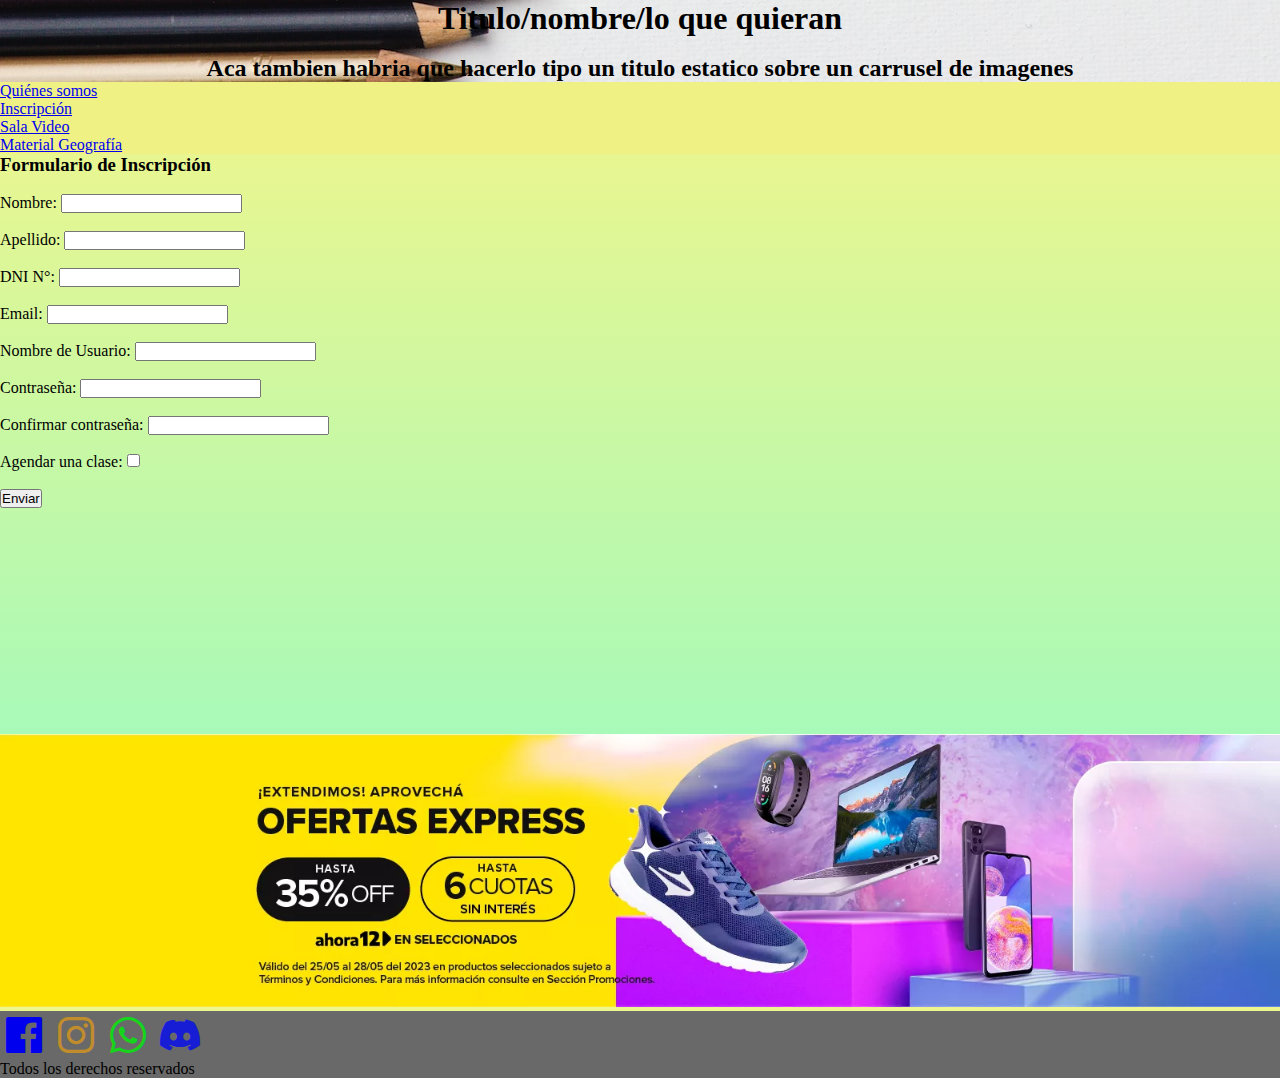
==== formulario.html @ f0d08ca9 "se corrigen links de footer" ====
<!DOCTYPE html>
<html lang="en">

<head>
    <meta charset="UTF-8">
    <meta http-equiv="X-UA-Compatible" content="IE=edge">
    <meta name="viewport" content="width=device-width, initial-scale=1.0">
    <link rel="stylesheet" href="css/estilo.css">
    <link rel="shortcut icon" href="iconos/Teacher_Outline.ico" type="image/x-icon">
    <link href='https://unpkg.com/boxicons@2.1.4/css/boxicons.min.css' rel='stylesheet'>
    <title>Inscripcion</title>


    <script>
        function habilitarClase() {
        var checkbox = document.getElementById("checkboxClase");
        var seccionClase = document.getElementById("seccionClase");
    
        if (checkbox.checked) {
            seccionClase.style.display = "block";
        } else {
            seccionClase.style.display = "none";
        }
        }
    
        function validarPassword() {
        var pass = document.getElementById("pass");
        var passConfirm = document.getElementById("passConfirma");
    
        if (pass.value != passConfirma.value) {
            alert("Las contraseñas no coinciden. Por favor, intentalo nuevamente.");
            return false;
        }
        }
    
        function enviarFormulario() {
        var checkbox = document.getElementById("checkboxClase");
        var email = document.getElementById("email").value;
        var materia = document.getElementById("materias").value;
        var fecha = document.getElementById("fecha").value;
    
        if (validarPassword() == undefined) {
            if (checkbox.checked) {
                alert("Se ha enviado un correo a " + email + ". Clase de " + materia + " agendada para el " + fecha); 
            } else {
                alert("Se ha enviado un correo a " + email);
                }
        }
        
        }
      </script>
</head>

<body>
    <header class="header">
        <h1>Titulo/nombre/lo que quieran</h1>
        <br>
        <h2>Aca tambien habria que hacerlo tipo un titulo estatico sobre un carrusel de imagenes</h2>
    </header>
    <nav class="navbar">
        <li><a href="pagina2.html">Quiénes somos</a></li>
        <li><a href="pagina3.html" target="_blank">Inscripción</a></li>
        <li><a href="videoJitsi.html">Sala Video</a></li>
        <li><a href="infoPaises.html">Material Geografía</a></li>
    </nav>

    <section>
        
        <h3>Formulario de Inscripción</h3><br>
        <div class="form">
        <!-- <form action="" method="get"> -->
        <form onsubmit="return validarPassword()"></form>
        <p>
            <label for="name">Nombre: <input type="text" name="nombre" id="name" required></label>
                    </p>
        <p><br>
        
            <p>
            <label for="apellido">Apellido: <input type="text" name="apellido" id="apellido" required></label>
                    </p>
        <p><br>
            <!-- <label for="edad">Fecha de Nacimiento: <input type="date" name="mes" id="edad" required></label>
                    </p>
        <p><br> -->
            <label for="dni">DNI N°: <input type="number" name="documento" id="dni" required></label>
                    </p>
        <p><br>
           <!--  <label for="clase">Materia: <input type="text" name="materia" id="clase"></label>
                    </p><br> -->
                <p>
        
        <p>             
            <label for="email">Email:</label> <input type="email" id="email" required>
            
        </p><br>
              
            
            <label for="Usu">Nombre de Usuario: <input type="text" name="Usuario" id="Usu" required></label>
        </p><br>
        <p>
            <label for="pass">Contraseña: <input type="password" name="pass" id="pass" required></label>
        </p><br>
        <p>
            <label for="pass">Confirmar contraseña: <input type="password" name="passConfirma" id="passConfirma" required></label>
        </p><br>
        
        <label for="checkboxClase">Agendar una clase:</label>
    <input type="checkbox" id="checkboxClase" onchange="habilitarClase()"><br>
    <br>

    <div id="seccionClase" style="display: none;">
      <label for="materias">Materias:</label>
      <select id="materias">
        <option value="Matemática">Matemática</option>
        <option value="Lengua">Lengua</option>
        <option value="Geografía">Geografía</option>
        <option value="Física">Física</option>
        <option value="Química">Química</option>
        <option value="Inglés">Inglés</option>
        <option value="Historia">Historia</option>
      </select><br>
      <br>

      <label for="fecha">Fecha:</label>
      <input type="datetime-local" id="fecha" min="" max=""><br> <br>
    
    </div>

        <p>
            <input type="submit" value="Enviar" onclick="enviarFormulario()">
        </p>
    </form>
</div>
     </section>
    </section>

    <div class="carousel-frame">
        <ul>
            <li><a href="https://www.mercadolibre.com.ar" target="_blank"> <img src="imagenes/MeLi1.webp"
                        alt="Imagen 1">
                </a></li>
            <li><a href="https://www.mercadolibre.com.ar" target="_blank"> <img src="imagenes/MeLi2.webp"
                        alt="Imagen 2">
                </a></li>
            <li><a href="https://www.mercadolibre.com.ar" target="_blank"> <img src="imagenes/MeLi3.webp"
                        alt="Imagen 3">
                </a></li>
            <li><a href="https://www.mercadolibre.com.ar" target="_blank"> <img src="imagenes/MeLi4.webp"
                        alt="Imagen 4">
                </a></li>
        </ul>
        
    </div>

    <footer class="footer">
        <a href="https://www.facebook.com" target="_blank"><i class='bx bxl-facebook-square bx-lg'></i></i></a>
        <a href="https://www.instagram.com/clases.online.arg/" target="_blank"><i class='bx bxl-instagram bx-lg' style='color:#c18d2c'></i></a>
        <a href="https://wa.me/5491150459292?text=%C2%A1Hola!%20Quiero%20saber%20m%C3%A1s%20sobre%20las%20clases%20online" target="_blank"><i class='bx bxl-whatsapp bx-lg' style='color:#16d41b'></i></a>
        <a href="https://www.discord.com" target="_blank"><i class='bx bxl-discord-alt bx-lg' style='color:#161dd4'></i></a>
        <br>
        Todos los derechos reservados
    </footer>
</body>


</html>
---- css/estilo.css ----
* {
    margin: 0;
    padding: 0;
    box-sizing: border-box;
}

html {
    height: 100%;
}

body {
    min-height: 100%;
    background-image: linear-gradient(to top, #96fbc4 0%, #f9f586 100%);
}

.grid-container {
    display: grid;
    gap: 1px;
    text-align: center;
    grid-template-areas:
        "header"
        "consola"
        "navbar"
        "article"
        "aside"
        "footer";
}

.header {
    grid-area: header;
    background-image: url("para banner.jpg");
    text-align: center;
}

.consola {
    grid-area: consola;
    background-color: beige;
}

.navbar {
    grid-area: navbar;
    background-color: cornflowerblue;
}

.aside {
    grid-area: aside;
    background-color: darkkhaki;
    text-align: center;
}

.article {
    grid-area: article;
    background-color: darkorange;
}

.api {
    grid-area: article;
    background-color: gainsboro;
}

.form {
    grid-area: article;
    
}

.jitsi {
    grid-area: article;
    text-align: left;
}

.footer {
    grid-area: footer;
    background-color: dimgray;
}

@media(min-width:900px) {
    .grid-container {
        grid-template-columns: auto;
        grid-template-rows: auto;
        grid-template-areas: auto;
        grid-template:
            "navbar header header" 100px
            "aside article article"
            "footer footer footer" 100px/
            200px auto;
    }
}

.header {
    width: 100%;
    height: 100%;
    animation-name: cambiarcolor1;
    animation-name: aparecer;
    animation-duration: 3s;
    animation-iteration-count: 2;
}

@keyframes cambiarcolor1 {
    0% {
        background-color: bisque;
    }

    50% {
        background-color: aquamarine;
    }

    100% {
        background-color: white;
    }
}

@keyframes aparecer {
    0% {
        rotate: 45deg;
    }
}

.article {
    height: 100%;
    width: 100%;
}

.api {
    min-height: 50vh;
    width: 100%;
}

.form {
    min-height: 60vh;
    width: 100%;
}
.navbar {
    margin-top: 0;
    margin-left: 0;
    background: rgb(240, 241, 132);
    color: white;
    height: 100%;
    width: 100%;
    animation-name: cambiarColor;
    animation-duration: 5s;
    animation-iteration-count: 1;

}

@keyframes cambiarColor {
    0% {
        background-color: darkgreen;
        transform: scale(1);
        transform: translate(500px);
    }

    50% {
        background-color: rgb(238, 234, 12);
    }

    100% {
        background: red;
        }
}

.aside {
    margin-top: 0;
    margin-left: 0;
    height: auto;
    width: auto;
    animation-name: expandir;
    animation-duration: 3.5s;
    animation-iteration-count: 1;
}

@keyframes expandir {
    0% {
        transform: scale(2);

    }
}


.carousel-frame {
    width: 100%;
    height: auto;
    overflow: hidden;

}

.carousel-frame ul {
    display: flex;
    padding: 0;
    width: 400%;

    animation: slide 20s infinite linear;
}

.carousel-frame li {
    list-style: none;
    width: 100%;
}

.carousel-frame img {
    width: 100%;
}

@keyframes slide {
    0% {margin-left: 0%;}
    20% {margin-left: 0%;}

    25% {margin-left: -100%;}
    45% {margin-left: -100%;}

    50% {margin-left: -200%;}
    70% {margin-left: -200%;}

    75% {margin-left: -300%;}
    95% {margin-left: -300%;}
}
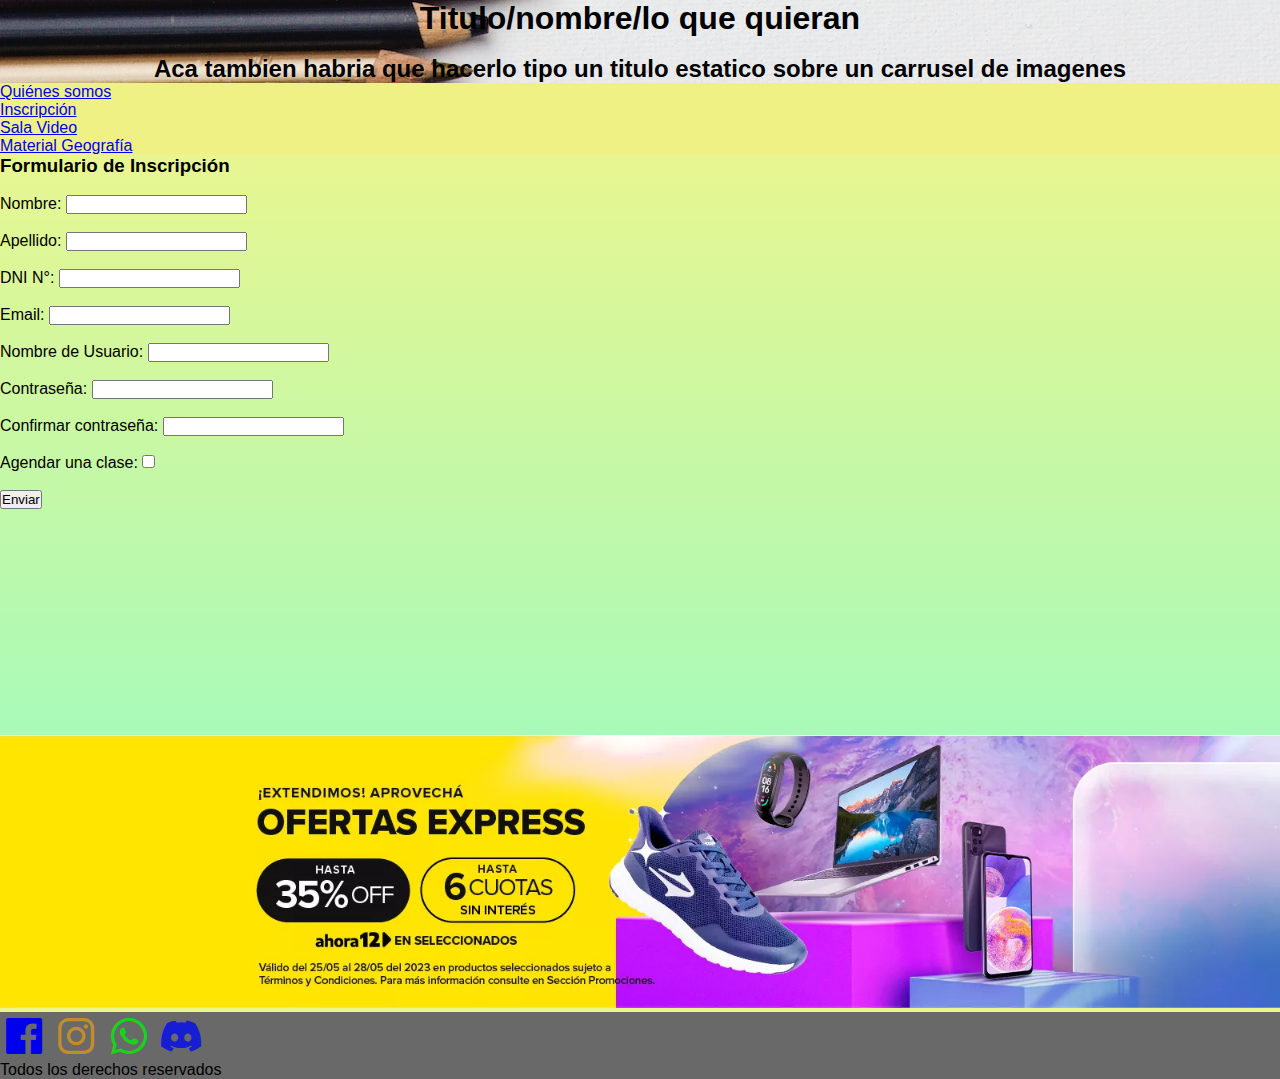
==== commit 98a72b5e: "update formulario y estilos" ====
--- a/formulario.html
+++ b/formulario.html
@@ -32,7 +32,19 @@
             return false;
         }
         }
-    
+        
+        // Generar sala aleatoria
+        function generarSalaRandom() {
+
+        // Se genera una sala al azar con 8 caracteres alfanuméricos
+        const characters = 'ABCDEFGHIJKLMNOPQRSTUVWXYZabcdefghijklmnopqrstuvwxyz0123456789';
+        let sala = '';
+        for (let i = 0; i < 8; i++) {
+            sala += characters.charAt(Math.floor(Math.random() * characters.length));
+        }
+        return sala;
+        }
+
         function enviarFormulario() {
         var checkbox = document.getElementById("checkboxClase");
         var email = document.getElementById("email").value;
@@ -41,7 +53,8 @@
     
         if (validarPassword() == undefined) {
             if (checkbox.checked) {
-                alert("Se ha enviado un correo a " + email + ". Clase de " + materia + " agendada para el " + fecha); 
+                
+                alert("Se ha enviado un correo a " + email + ". Clase de " + materia + " agendada para el " + fecha + " --- Número de sala: " + generarSalaRandom()); 
             } else {
                 alert("Se ha enviado un correo a " + email);
                 }
--- a/css/estilo.css
+++ b/css/estilo.css
@@ -4,8 +4,11 @@
     box-sizing: border-box;
 }
 
+
+
 html {
     height: 100%;
+    font-family: Verdana, Geneva, Tahoma, sans-serif;
 }
 
 body {
@@ -30,6 +33,7 @@
     grid-area: header;
     background-image: url("para banner.jpg");
     text-align: center;
+    
 }
 
 .consola {
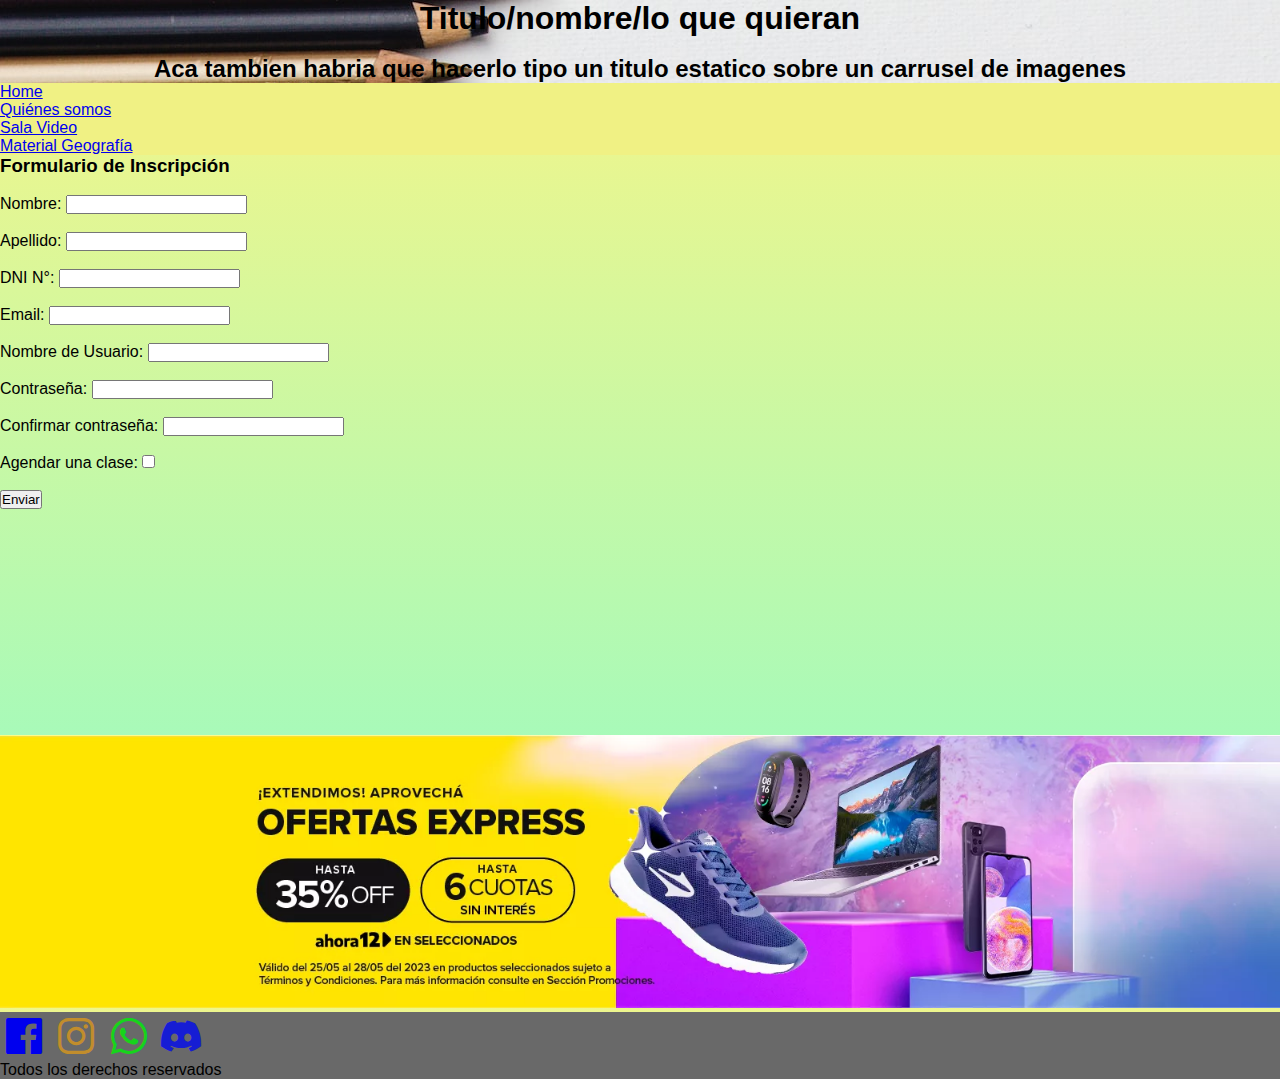
==== commit 34ecd718: "update links - css" ====
--- a/formulario.html
+++ b/formulario.html
@@ -39,7 +39,7 @@
         // Se genera una sala al azar con 8 caracteres alfanuméricos
         const characters = 'ABCDEFGHIJKLMNOPQRSTUVWXYZabcdefghijklmnopqrstuvwxyz0123456789';
         let sala = '';
-        for (let i = 0; i < 8; i++) {
+        for (let i = 0; i < 16; i++) {
             sala += characters.charAt(Math.floor(Math.random() * characters.length));
         }
         return sala;
@@ -71,8 +71,8 @@
         <h2>Aca tambien habria que hacerlo tipo un titulo estatico sobre un carrusel de imagenes</h2>
     </header>
     <nav class="navbar">
-        <li><a href="pagina2.html">Quiénes somos</a></li>
-        <li><a href="pagina3.html" target="_blank">Inscripción</a></li>
+        <li><a href="index.html">Home</a></li>
+        <li><a href="quienesSomos.html" target="_blank">Quiénes somos</a></li>
         <li><a href="videoJitsi.html">Sala Video</a></li>
         <li><a href="infoPaises.html">Material Geografía</a></li>
     </nav>
@@ -167,7 +167,7 @@
 
     <footer class="footer">
         <a href="https://www.facebook.com" target="_blank"><i class='bx bxl-facebook-square bx-lg'></i></i></a>
-        <a href="https://www.instagram.com/clases.online.arg/" target="_blank"><i class='bx bxl-instagram bx-lg' style='color:#c18d2c'></i></a>
+        <a href="https://www.instagram.com" target="_blank"><i class='bx bxl-instagram bx-lg' style='color:#c18d2c'></i></a>
         <a href="https://wa.me/5491150459292?text=%C2%A1Hola!%20Quiero%20saber%20m%C3%A1s%20sobre%20las%20clases%20online" target="_blank"><i class='bx bxl-whatsapp bx-lg' style='color:#16d41b'></i></a>
         <a href="https://www.discord.com" target="_blank"><i class='bx bxl-discord-alt bx-lg' style='color:#161dd4'></i></a>
         <br>
--- a/css/estilo.css
+++ b/css/estilo.css
@@ -54,13 +54,26 @@
 
 .article {
     grid-area: article;
-    background-color: darkorange;
+    background-color: rgb(227, 237, 241);
 }
 
 .api {
     grid-area: article;
     background-color: gainsboro;
 }
+
+.profes {
+    grid-area: article;
+    text-align: center;
+    background-color: gainsboro;
+    width: 100%;
+}
+
+.profes img {
+    max-width: 100%;
+    height: auto;
+}
+
 
 .form {
     grid-area: article;
@@ -84,7 +97,7 @@
         grid-template-areas: auto;
         grid-template:
             "navbar header header" 100px
-            "aside article article"
+            "aside aside article"
             "footer footer footer" 100px/
             200px auto;
     }
@@ -148,17 +161,17 @@
 
 @keyframes cambiarColor {
     0% {
-        background-color: darkgreen;
+        background-color: rgb(7, 226, 7);
         transform: scale(1);
         transform: translate(500px);
     }
 
     50% {
-        background-color: rgb(238, 234, 12);
+        background-color: rgb(168, 240, 109);
     }
 
     100% {
-        background: red;
+        background: rgb(150, 199, 121);
         }
 }
 
@@ -216,4 +229,4 @@
 
     75% {margin-left: -300%;}
     95% {margin-left: -300%;}
-}+}
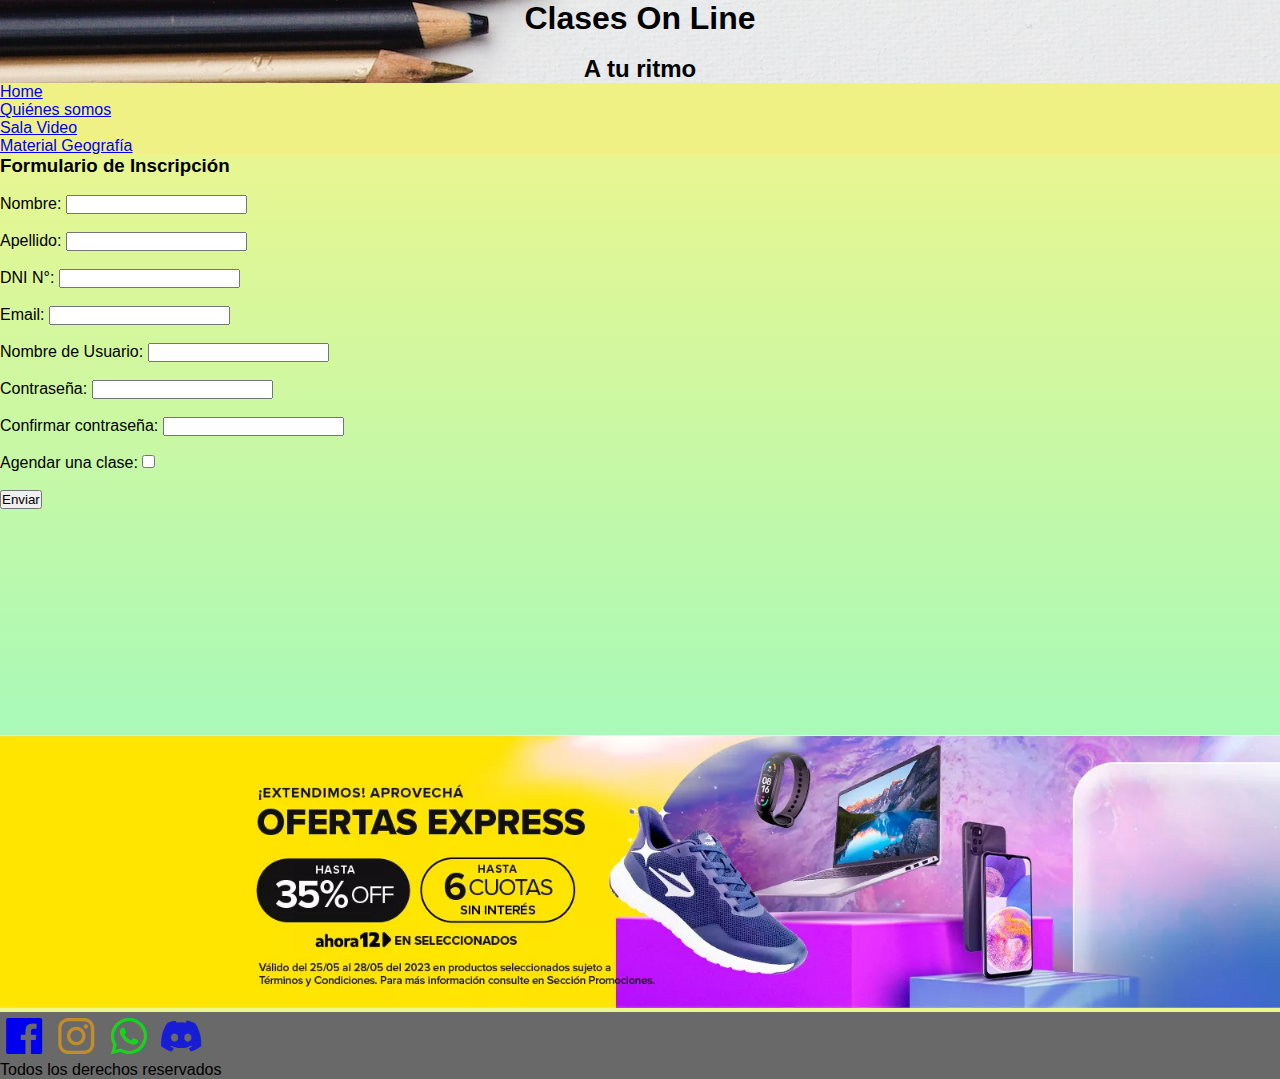
==== commit 89f72cf4: "Update formulario.html" ====
--- a/formulario.html
+++ b/formulario.html
@@ -66,13 +66,13 @@
 
 <body>
     <header class="header">
-        <h1>Titulo/nombre/lo que quieran</h1>
+        <h1>Clases On Line</h1>
         <br>
-        <h2>Aca tambien habria que hacerlo tipo un titulo estatico sobre un carrusel de imagenes</h2>
+        <h2>A tu ritmo</h2>
     </header>
     <nav class="navbar">
         <li><a href="index.html">Home</a></li>
-        <li><a href="quienesSomos.html" target="_blank">Quiénes somos</a></li>
+        <li><a href="quienesSomos.html">Quiénes somos</a></li>
         <li><a href="videoJitsi.html">Sala Video</a></li>
         <li><a href="infoPaises.html">Material Geografía</a></li>
     </nav>
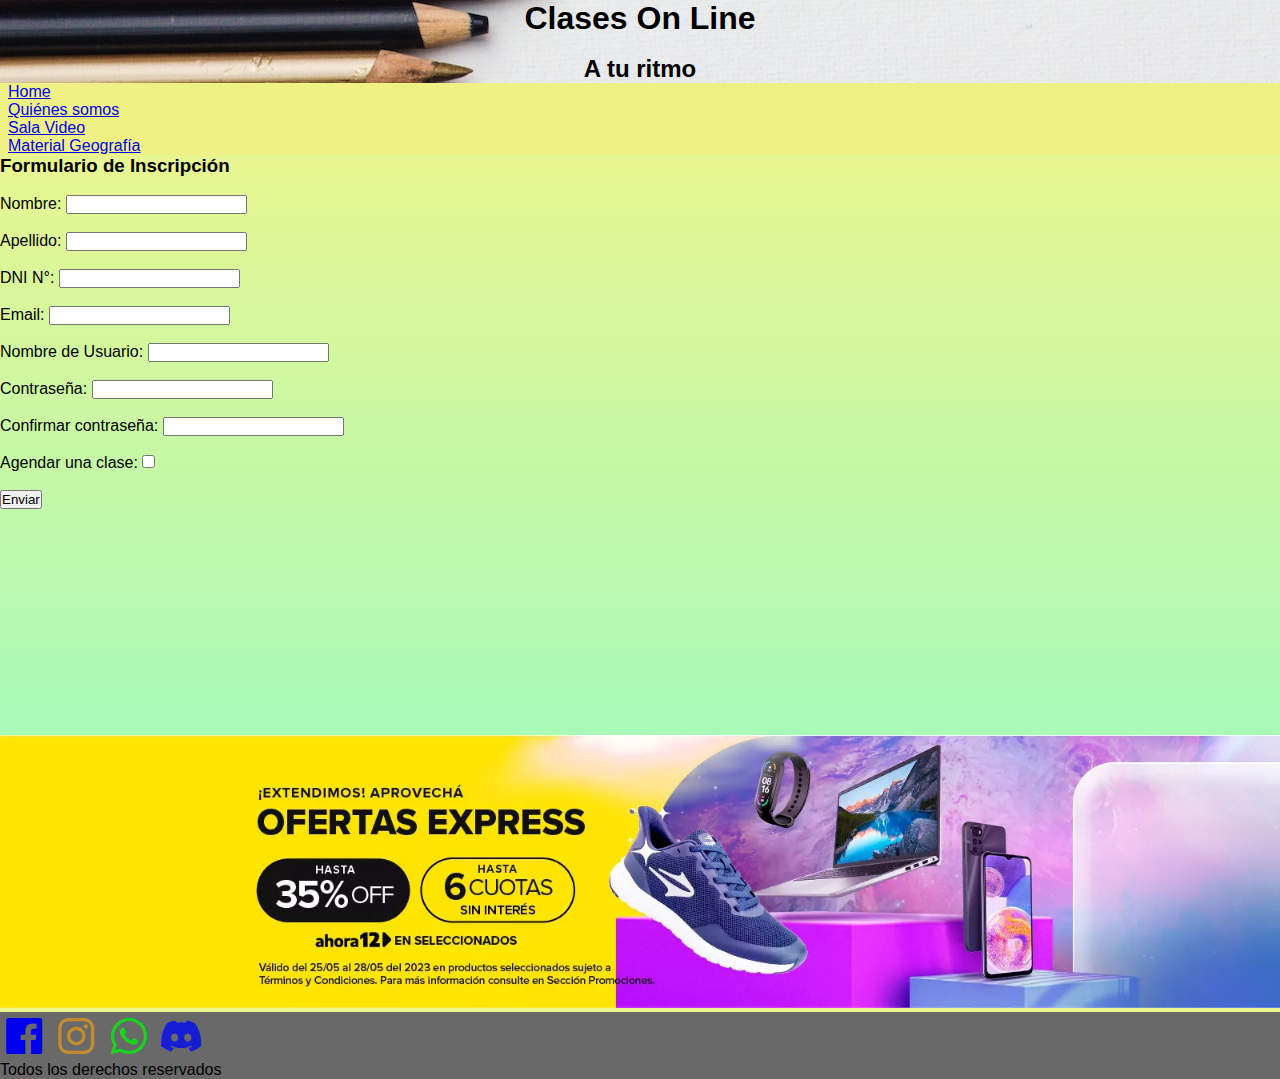
==== commit 19eb5ded: "se actualizan archivos revisados" ====
--- a/formulario.html
+++ b/formulario.html
@@ -1,5 +1,4 @@
 <!DOCTYPE html>
-<html lang="en">
 
 <head>
     <meta charset="UTF-8">
@@ -8,10 +7,13 @@
     <link rel="stylesheet" href="css/estilo.css">
     <link rel="shortcut icon" href="iconos/Teacher_Outline.ico" type="image/x-icon">
     <link href='https://unpkg.com/boxicons@2.1.4/css/boxicons.min.css' rel='stylesheet'>
-    <title>Inscripcion</title>
+    <title>Inscripción</title>
 
 
     <script>
+        
+        // Función que verifica el checkbox para mostrar la selección de la clase.
+
         function habilitarClase() {
         var checkbox = document.getElementById("checkboxClase");
         var seccionClase = document.getElementById("seccionClase");
@@ -36,7 +38,7 @@
         // Generar sala aleatoria
         function generarSalaRandom() {
 
-        // Se genera una sala al azar con 8 caracteres alfanuméricos
+        // Se genera un código de sala de jitsi al azar con 16 caracteres alfanuméricos
         const characters = 'ABCDEFGHIJKLMNOPQRSTUVWXYZabcdefghijklmnopqrstuvwxyz0123456789';
         let sala = '';
         for (let i = 0; i < 16; i++) {
@@ -51,6 +53,7 @@
         var materia = document.getElementById("materias").value;
         var fecha = document.getElementById("fecha").value;
     
+        // Función que verifica si el checkbox para agendar clase está tildado. En caso positivo, genera sala y envía información de conexión. En caso negativo, solo envía mail. Previamente, verifica si el password ingresado coincide con la confirmación
         if (validarPassword() == undefined) {
             if (checkbox.checked) {
                 
@@ -147,18 +150,21 @@
      </section>
     </section>
 
+
+    <!-- Banner publicitario - animación Carrousel -->
+
     <div class="carousel-frame">
         <ul>
-            <li><a href="https://www.mercadolibre.com.ar" target="_blank"> <img src="imagenes/MeLi1.webp"
+            <li><a href="https://www.mercadolibre.com.ar/ofertas" target="_blank"> <img src="imagenes/MeLi1.webp"
                         alt="Imagen 1">
                 </a></li>
-            <li><a href="https://www.mercadolibre.com.ar" target="_blank"> <img src="imagenes/MeLi2.webp"
+            <li><a href="https://www.mercadolibre.com.ar/c/ropa-y-accesorios" target="_blank"> <img src="imagenes/MeLi2.webp"
                         alt="Imagen 2">
                 </a></li>
-            <li><a href="https://www.mercadolibre.com.ar" target="_blank"> <img src="imagenes/MeLi3.webp"
+            <li><a href="https://www.mercadolibre.com.ar/c/celulares-y-telefonos" target="_blank"> <img src="imagenes/MeLi3.webp"
                         alt="Imagen 3">
                 </a></li>
-            <li><a href="https://www.mercadolibre.com.ar" target="_blank"> <img src="imagenes/MeLi4.webp"
+            <li><a href="https://www.mercadolibre.com.ar/c/belleza-y-cuidado-personal" target="_blank"> <img src="imagenes/MeLi4.webp"
                         alt="Imagen 4">
                 </a></li>
         </ul>
--- a/css/estilo.css
+++ b/css/estilo.css
@@ -34,6 +34,7 @@
     background-image: url("para banner.jpg");
     text-align: center;
     
+    
 }
 
 .consola {
@@ -77,6 +78,7 @@
 
 .form {
     grid-area: article;
+   
     
 }
 
@@ -147,6 +149,7 @@
     width: 100%;
 }
 .navbar {
+    padding-left: 8px;
     margin-top: 0;
     margin-left: 0;
     background: rgb(240, 241, 132);
@@ -156,7 +159,7 @@
     animation-name: cambiarColor;
     animation-duration: 5s;
     animation-iteration-count: 1;
-
+    text-align: left;
 }
 
 @keyframes cambiarColor {
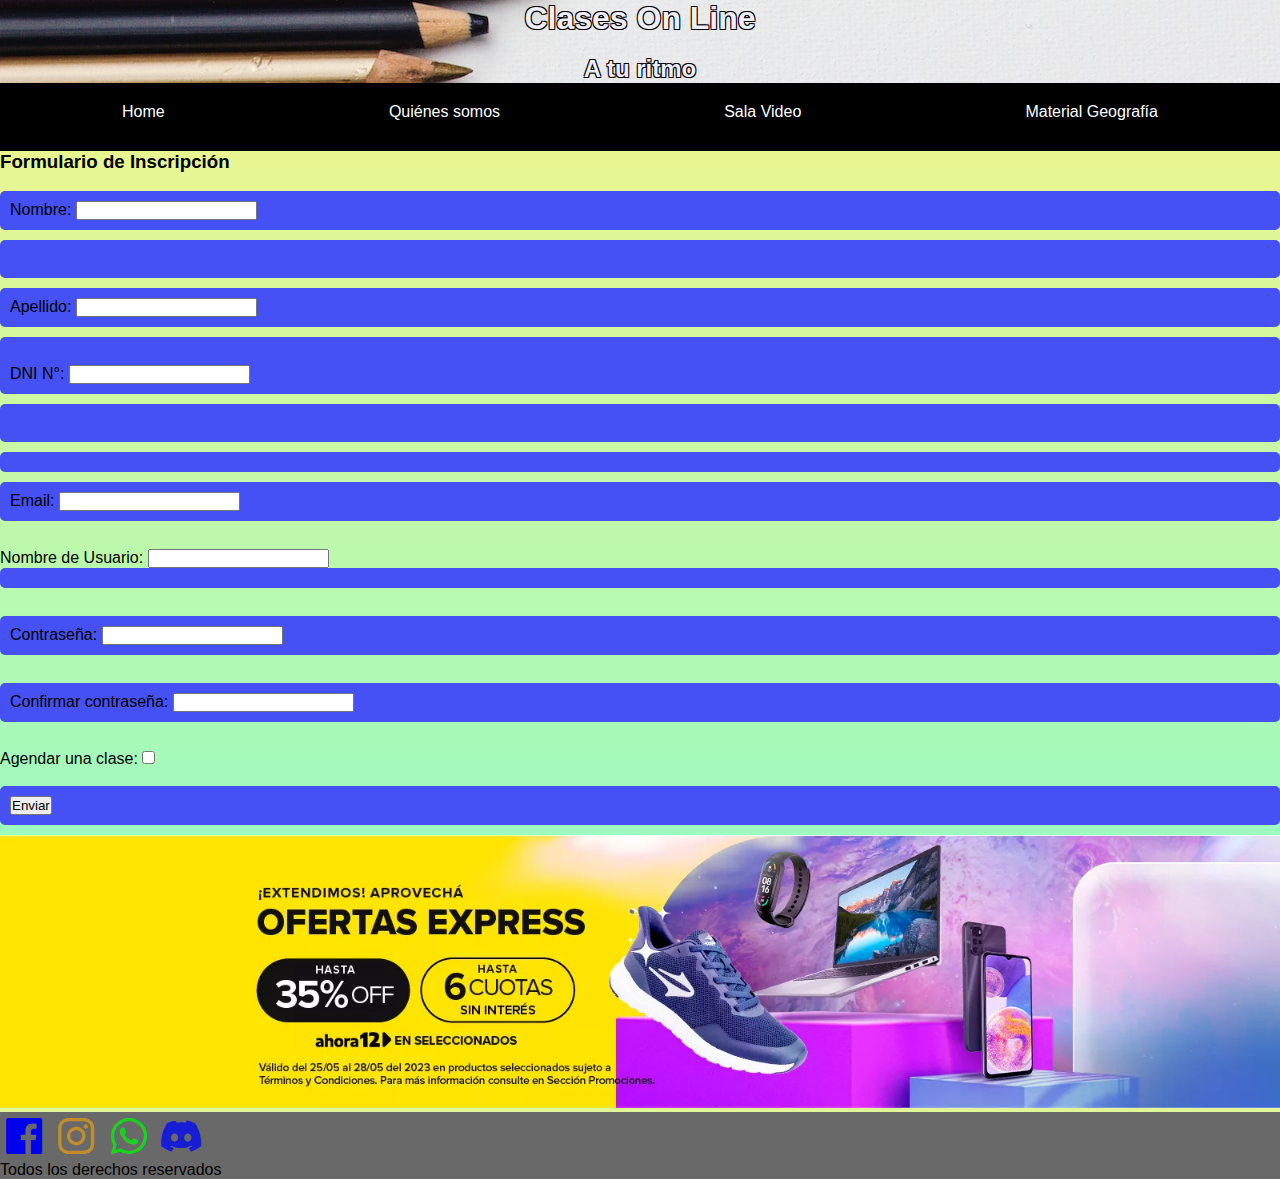
==== commit f7bf0e99: "cambios en grid, diseño, css, etc" ====
--- a/formulario.html
+++ b/formulario.html
@@ -73,12 +73,15 @@
         <br>
         <h2>A tu ritmo</h2>
     </header>
-    <nav class="navbar">
-        <li><a href="index.html">Home</a></li>
-        <li><a href="quienesSomos.html">Quiénes somos</a></li>
-        <li><a href="videoJitsi.html">Sala Video</a></li>
-        <li><a href="infoPaises.html">Material Geografía</a></li>
-    </nav>
+    
+    <div class="navbar-container">  
+        <nav class="navbar">
+            <li><a href="index.html">Home</a></li>
+            <li><a href="quienesSomos.html">Quiénes somos</a></li>
+            <li><a href="videoJitsi.html">Sala Video</a></li>
+            <li><a href="infoPaises.html">Material Geografía</a></li>
+        </nav>
+    </div>
 
     <section>
         
--- a/css/estilo.css
+++ b/css/estilo.css
@@ -8,15 +8,22 @@
 
 html {
     height: 100%;
-    font-family: Verdana, Geneva, Tahoma, sans-serif;
+    /* font-family: Verdana, Geneva, Tahoma, sans-serif; */
+    /* font-family: 'Yanone Kaffeesatz', sans-serif; */
+    /* font-family: Arial, sans-serif; */
 }
 
 body {
+    /* FUENTE Yanone Kaffeesatz */
+    /* font-family: "Yanone Kaffeesatz", sans-serif; */
+    /* h1 { font-family: "Yanone Kaffeesatz"; font-size: 24px; font-style: normal; font-variant: normal; font-weight: 700; line-height: 26.4px; } h3 { font-family: "Yanone Kaffeesatz"; font-size: 14px; font-style: normal; font-variant: normal; font-weight: 700; line-height: 15.4px; } p { font-family: "Yanone Kaffeesatz"; font-size: 14px; font-style: normal; font-variant: normal; font-weight: 400; line-height: 20px; } blockquote { font-family: "Yanone Kaffeesatz"; font-size: 21px; font-style: normal; font-variant: normal; font-weight: 400; line-height: 30px; } pre { font-family: "Yanone Kaffeesatz"; font-size: 13px; font-style: normal; font-variant: normal; font-weight: 400; line-height: 18.5714px; } */
+    font-family: Arial, sans-serif;
+
     min-height: 100%;
     background-image: linear-gradient(to top, #96fbc4 0%, #f9f586 100%);
 }
 
-.grid-container {
+/* .grid-container {
     display: grid;
     gap: 1px;
     text-align: center;
@@ -25,15 +32,17 @@
         "consola"
         "navbar"
         "article"
+        "article2"
         "aside"
         "footer";
-}
+} */
 
 .header {
     grid-area: header;
     background-image: url("para banner.jpg");
     text-align: center;
-    
+    color: #edeeff;
+    text-shadow: -1px -1px 0px black, 1px -1px 0px black, -1px 1px 0px black, 1px 1px 0px black;
     
 }
 
@@ -42,20 +51,76 @@
     background-color: beige;
 }
 
+.navbar-container {
+    grid-area: navbar;
+    background-color: #000000; 
+    padding: 10px; 
+  }
+ 
 .navbar {
-    grid-area: navbar;
-    background-color: cornflowerblue;
-}
+    background-color: #000000;
+    margin-top: 10px;
+    margin-bottom: 10px;
+    /* display: flex;
+    flex-direction: column;
+    justify-content: left; */
+    }
+
+    .navbar li {
+        /* display: flex;
+        flex-direction: column;
+        justify-content: left;
+        align-items: flex-start; */
+        }
+
+        .navbar a {
+            font-family: Arial, sans-serif;
+            color: #ffffff; 
+            text-decoration: none;
+            outline: none;
+        }
+
+        .navbar a:hover {
+            font-weight: bold; /* Remarcar en negrita */
+            font-size: 1.1em; /* Aumentar tamaño de caracteres */
+          }
+
+
 
 .aside {
     grid-area: aside;
-    background-color: darkkhaki;
+    background-color: #edeeff;
+    max-height:auto;
+    max-width: auto;
+    display: flex;
+    align-items: center;
+    justify-content: center;
+    
+}
+
+.article {
+    grid-area: article;
+    background-color: #edeeff;
+    text-align: justify;
+    padding: 20px;
+    color:#ffffff;
+    font-weight:bolder;
+
+}
+
+p {
+    background-color: #4551f4; /* Color de fondo */
+    border-radius: 5px; /* Radio de las esquinas redondeadas */
+    padding: 10px; /* Espacio interno dentro del fondo */
+    margin-bottom: 10px;
+  }
+
+.article2 {
+    grid-area: article2;
+    background-color: #edeeff;
     text-align: center;
-}
-
-.article {
-    grid-area: article;
-    background-color: rgb(227, 237, 241);
+    padding: 20px;
+    aspect-ratio: 16/9;
 }
 
 .api {
@@ -92,29 +157,121 @@
     background-color: dimgray;
 }
 
-@media(min-width:900px) {
+.country-image {
+    height: 200px;
+}
+
+@media (max-width:500px) {
     .grid-container {
+        display: grid;
+        gap: 1px;
+        text-align: center;
         grid-template-columns: auto;
         grid-template-rows: auto;
         grid-template-areas: auto;
         grid-template:
-            "navbar header header" 100px
-            "aside aside article"
-            "footer footer footer" 100px/
-            200px auto;
-    }
-}
+            "header"
+            "navbar"
+            "aside"
+            "article"
+            "article2"
+            "footer";
+    }
+
+    .navbar {
+        grid-area: navbar;
+        background-color: rgb(0, 0, 0);
+        display: flex;
+        flex-direction: column;
+        justify-content: left;
+        align-items: flex-start;
+        }
+
+    .navbar li {
+        margin-bottom: 10px;
+        }
+    }
+    
+
+
+@media (min-width:501px) and (max-width:700px) {
+    .grid-container {
+        /* grid-template-columns: auto;
+        grid-template-rows: auto;
+        grid-template-areas: auto; */
+        display: grid;
+        gap: 1px;
+        text-align: center;
+        grid-template-areas:
+            "header header"
+            "navbar navbar"
+            "aside article"
+            "article2 article2"
+            "footer footer";
+        grid-template-columns: 1fr 1fr;
+        grid-template-rows: auto;
+        }   
+    
+    .navbar {
+        grid-area: navbar;
+        background-color: rgb(0, 0, 0);
+        display: flex;
+        flex-direction: row;
+        align-items: center;
+        justify-content:space-around;
+        }
+
+    .navbar li {
+        margin-bottom: 10px;
+        }
+    }
+
+@media (min-width:701px) {
+    .grid-container {
+        /* grid-template-columns: auto;
+        grid-template-rows: auto;
+        grid-template-areas: auto; */
+        display: grid;
+        gap: 1px;
+        text-align: center;
+        grid-template-areas:
+            "header header header"
+            "navbar navbar navbar"
+            "aside article article"
+            "article2 article2 article2"
+            "footer footer footer";
+        grid-template-columns: 1fr 1fr 1fr;
+        grid-template-rows: auto;
+        }   
+        
+        .navbar {
+            grid-area: navbar;
+            background-color: rgb(0, 0, 0);
+            display: flex;
+            flex-direction: row;
+            align-items: center;
+            justify-content:space-around;
+            }
+    
+        .navbar li {
+            margin-bottom: 10px;
+            }
+    }
+    
+
+
+/* ANIMACIONES*/
 
 .header {
     width: 100%;
     height: 100%;
-    animation-name: cambiarcolor1;
-    animation-name: aparecer;
+    /* animation-name: cambiarcolor1;
+    animation-name: aparecer; */
     animation-duration: 3s;
     animation-iteration-count: 2;
 }
 
-@keyframes cambiarcolor1 {
+/* @keyframes cambiarcolor1 {
     0% {
         background-color: bisque;
     }
@@ -126,13 +283,13 @@
     100% {
         background-color: white;
     }
-}
-
-@keyframes aparecer {
+} */
+
+/* @keyframes aparecer {
     0% {
         rotate: 45deg;
     }
-}
+} */
 
 .article {
     height: 100%;
@@ -148,7 +305,7 @@
     min-height: 60vh;
     width: 100%;
 }
-.navbar {
+/* .navbar {
     padding-left: 8px;
     margin-top: 0;
     margin-left: 0;
@@ -160,9 +317,9 @@
     animation-duration: 5s;
     animation-iteration-count: 1;
     text-align: left;
-}
-
-@keyframes cambiarColor {
+} */
+
+/* @keyframes cambiarColor {
     0% {
         background-color: rgb(7, 226, 7);
         transform: scale(1);
@@ -176,7 +333,7 @@
     100% {
         background: rgb(150, 199, 121);
         }
-}
+} */
 
 .aside {
     margin-top: 0;
@@ -188,12 +345,12 @@
     animation-iteration-count: 1;
 }
 
-@keyframes expandir {
+/* @keyframes expandir {
     0% {
         transform: scale(2);
 
     }
-}
+} */
 
 
 .carousel-frame {
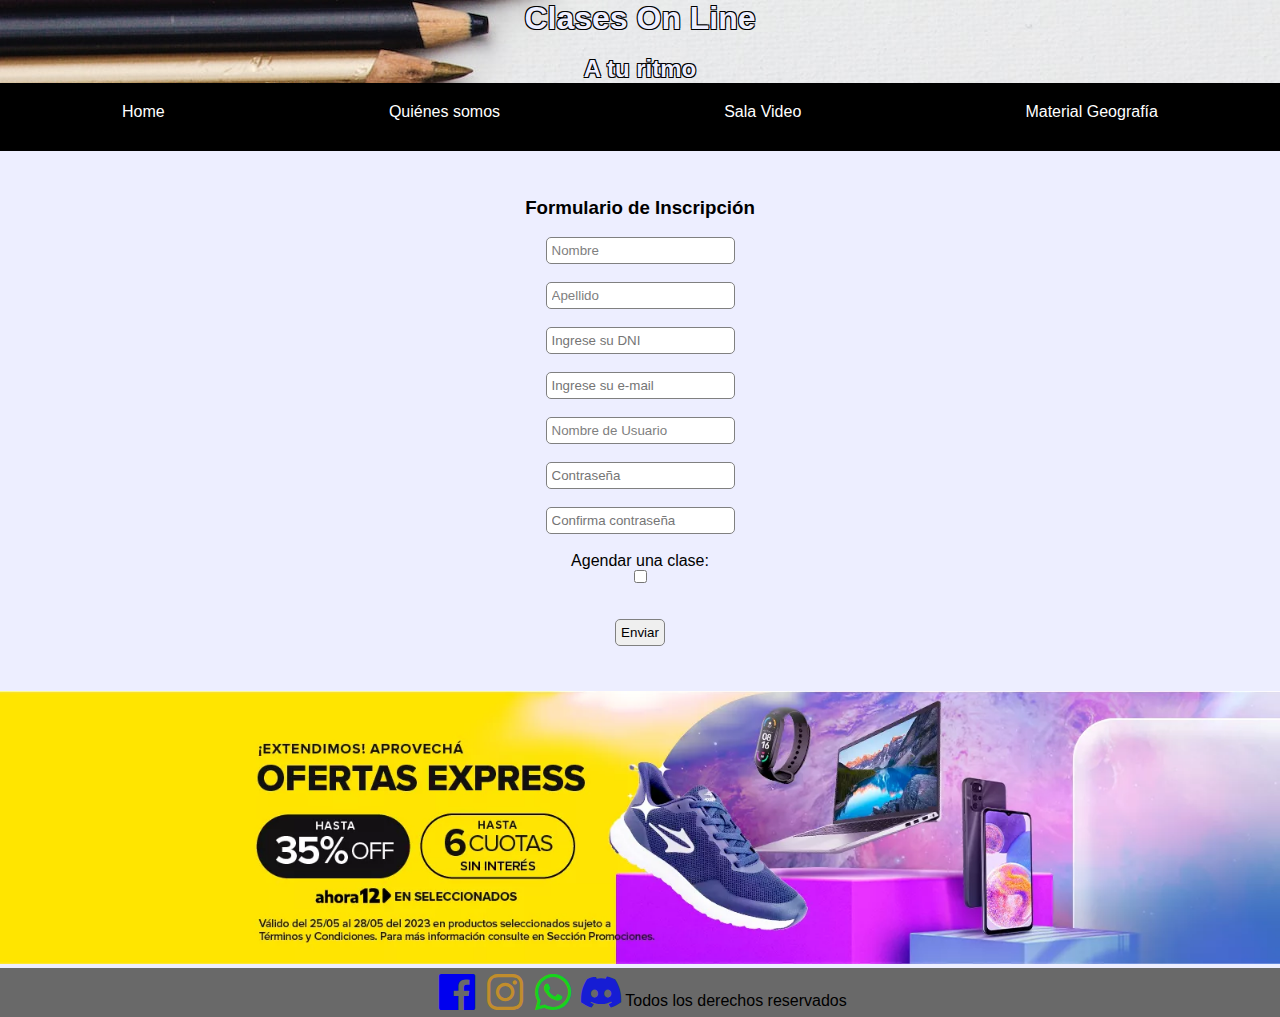
==== commit 876a077a: "corregida gran parte del diseño" ====
--- a/formulario.html
+++ b/formulario.html
@@ -83,25 +83,30 @@
         </nav>
     </div>
 
-    <section>
+    <!-- <section> -->
         
+        
+        <div class="form">
+
         <h3>Formulario de Inscripción</h3><br>
-        <div class="form">
+        
         <!-- <form action="" method="get"> -->
-        <form onsubmit="return validarPassword()"></form>
+        
+            <form onsubmit="return validarPassword()"></form>
         <p>
-            <label for="name">Nombre: <input type="text" name="nombre" id="name" required></label>
+            <!-- <label for="name">Nombre: </label> -->
+                <input type="text" name="nombre" id="name" placeholder="Nombre" required>
                     </p>
         <p><br>
         
             <p>
-            <label for="apellido">Apellido: <input type="text" name="apellido" id="apellido" required></label>
+            <!-- <label for="apellido">Apellido: </label> -->
+                <input type="text" name="apellido" id="apellido" placeholder="Apellido" required>
                     </p>
         <p><br>
-            <!-- <label for="edad">Fecha de Nacimiento: <input type="date" name="mes" id="edad" required></label>
-                    </p>
-        <p><br> -->
-            <label for="dni">DNI N°: <input type="number" name="documento" id="dni" required></label>
+         
+            <!-- <label for="dni">DNI N°: </label> -->
+                <input type="number" name="documento" id="dni" placeholder="Ingrese su DNI"required>
                     </p>
         <p><br>
            <!--  <label for="clase">Materia: <input type="text" name="materia" id="clase"></label>
@@ -109,18 +114,22 @@
                 <p>
         
         <p>             
-            <label for="email">Email:</label> <input type="email" id="email" required>
+            <!-- <label for="email">Email:</label>  -->
+            <input type="email" id="email" placeholder="Ingrese su e-mail" required>
             
         </p><br>
               
             
-            <label for="Usu">Nombre de Usuario: <input type="text" name="Usuario" id="Usu" required></label>
+            <!-- <label for="Usu">Nombre de Usuario: </label> -->
+            <input type="text" name="Usuario" id="Usu" placeholder="Nombre de Usuario" required>
         </p><br>
         <p>
-            <label for="pass">Contraseña: <input type="password" name="pass" id="pass" required></label>
+            <!-- <label for="pass">Contraseña: </label> -->
+            <input type="password" name="pass" id="pass" placeholder="Contraseña" required>
         </p><br>
         <p>
-            <label for="pass">Confirmar contraseña: <input type="password" name="passConfirma" id="passConfirma" required></label>
+            <!-- <label for="pass">Confirmar contraseña: </label> -->
+            <input type="password" name="passConfirma" id="passConfirma" placeholder="Confirma contraseña" required>
         </p><br>
         
         <label for="checkboxClase">Agendar una clase:</label>
@@ -150,8 +159,8 @@
         </p>
     </form>
 </div>
-     </section>
-    </section>
+     <!-- </section>
+    </section> -->
 
 
     <!-- Banner publicitario - animación Carrousel -->
--- a/css/estilo.css
+++ b/css/estilo.css
@@ -20,7 +20,8 @@
     font-family: Arial, sans-serif;
 
     min-height: 100%;
-    background-image: linear-gradient(to top, #96fbc4 0%, #f9f586 100%);
+    background-color: #edeeff;
+    /* background-image: linear-gradient(to top, #96fbc4 0%, #f9f586 100%); */
 }
 
 /* .grid-container {
@@ -100,19 +101,31 @@
 
 .article {
     grid-area: article;
-    background-color: #edeeff;
+    /* background-color: #edeeff; */
     text-align: justify;
     padding: 20px;
     color:#ffffff;
-    font-weight:bolder;
-
-}
-
-p {
-    background-color: #4551f4; /* Color de fondo */
-    border-radius: 5px; /* Radio de las esquinas redondeadas */
+    /* font-weight:bold; */
+
+}
+
+.parrafo {
+    background-color: #160e57; /* Color de fondo */
+    border-radius: 15px; /* Radio de las esquinas redondeadas */
     padding: 10px; /* Espacio interno dentro del fondo */
-    margin-bottom: 10px;
+    margin-bottom: 30px;
+  }
+
+  .parrafo a {
+    font-family: Arial, sans-serif;
+    color: #ff7c02; 
+    text-decoration: none;
+    outline: none;
+}
+
+.parrafo a:hover {
+    font-weight: bold; /* Remarcar en negrita */
+    font-size: 1.1em; /* Aumentar tamaño de caracteres */
   }
 
 .article2 {
@@ -150,11 +163,16 @@
 .jitsi {
     grid-area: article;
     text-align: left;
+    padding: 20px;
 }
 
 .footer {
     grid-area: footer;
     background-color: dimgray;
+    display: flex;
+    flex-direction: row;
+    justify-content: center;
+    align-items: center;
 }
 
 .country-image {
@@ -258,17 +276,30 @@
             }
     }
     
-
-
-/* ANIMACIONES*/
+/* Formato de formularios: */
+
+form input {
+    border: 1px solid gray;
+    border-radius: 5px;
+    padding: 5px;
+  }
+  
+  form input[type="text"]::placeholder {
+    color: gray;
+  }
+  
+  form input[type="text"]:focus::placeholder {
+    color: transparent;
+  }
+
 
 .header {
     width: 100%;
     height: 100%;
     /* animation-name: cambiarcolor1;
-    animation-name: aparecer; */
+    animation-name: aparecer;
     animation-duration: 3s;
-    animation-iteration-count: 2;
+    animation-iteration-count: 2; */
 }
 
 /* @keyframes cambiarcolor1 {
@@ -304,36 +335,29 @@
 .form {
     min-height: 60vh;
     width: 100%;
-}
-/* .navbar {
-    padding-left: 8px;
-    margin-top: 0;
-    margin-left: 0;
-    background: rgb(240, 241, 132);
-    color: white;
-    height: 100%;
-    width: 100%;
-    animation-name: cambiarColor;
-    animation-duration: 5s;
-    animation-iteration-count: 1;
-    text-align: left;
-} */
-
-/* @keyframes cambiarColor {
-    0% {
-        background-color: rgb(7, 226, 7);
-        transform: scale(1);
-        transform: translate(500px);
-    }
-
-    50% {
-        background-color: rgb(168, 240, 109);
-    }
-
-    100% {
-        background: rgb(150, 199, 121);
-        }
-} */
+    padding: 10px;
+
+    display: flex;
+    flex-direction: column;
+    justify-content: center;
+    align-items: center;
+    height: 80%;
+}
+
+.form input {
+    border: 1px solid gray;
+    border-radius: 5px;
+    padding: 5px;
+  }
+  
+  .form input[type="text"]::placeholder {
+    color: gray;
+  }
+  
+  .form input[type="text"]:focus::placeholder {
+    color: transparent;
+  }
+
 
 .aside {
     margin-top: 0;
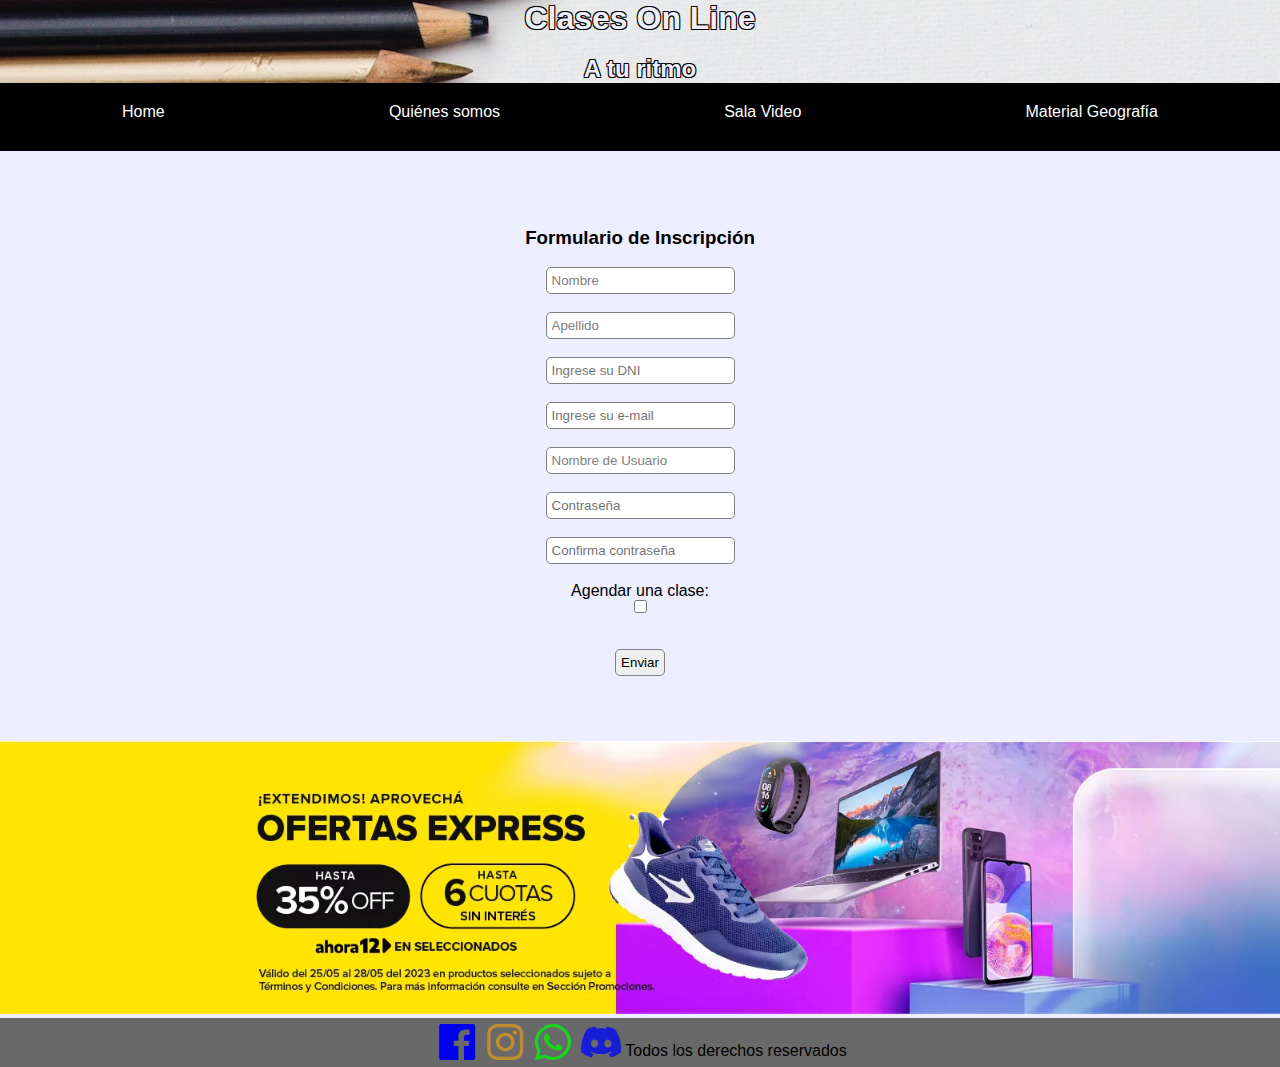
==== commit cb9e0eb5: "corregida gran parte del diseño, API REST con fetch y formularios más bonitos" ====
--- a/formulario.html
+++ b/formulario.html
@@ -24,14 +24,23 @@
             seccionClase.style.display = "none";
         }
         }
-    
+        
+        // Función que valida que el password se haya escrito igual ambas veces, y que el mismo tenga al menos 8 caracteres incluyendo un número.
+
         function validarPassword() {
         var pass = document.getElementById("pass");
         var passConfirm = document.getElementById("passConfirma");
+
+        var regex = /^(?=.*\d).{8,}$/;
     
         if (pass.value != passConfirma.value) {
             alert("Las contraseñas no coinciden. Por favor, intentalo nuevamente.");
             return false;
+        }
+
+        if (!regex.test(pass.value)) {
+        alert("La contraseña debe tener al menos 8 caracteres y contener al menos un número.");
+        return false;
         }
         }
         
--- a/css/estilo.css
+++ b/css/estilo.css
@@ -8,9 +8,6 @@
 
 html {
     height: 100%;
-    /* font-family: Verdana, Geneva, Tahoma, sans-serif; */
-    /* font-family: 'Yanone Kaffeesatz', sans-serif; */
-    /* font-family: Arial, sans-serif; */
 }
 
 body {
@@ -55,7 +52,8 @@
 .navbar-container {
     grid-area: navbar;
     background-color: #000000; 
-    padding: 10px; 
+    padding: 10px;
+    margin-bottom: 30px;
   }
  
 .navbar {
@@ -110,7 +108,7 @@
 }
 
 .parrafo {
-    background-color: #160e57; /* Color de fondo */
+    background-color: #0c053dd7; /* Color de fondo */
     border-radius: 15px; /* Radio de las esquinas redondeadas */
     padding: 10px; /* Espacio interno dentro del fondo */
     margin-bottom: 30px;
@@ -138,13 +136,33 @@
 
 .api {
     grid-area: article;
-    background-color: gainsboro;
-}
+    background-color: #398e91e5;
+    text-align: justify;
+    border-radius: 10px;
+    padding: 20px;
+    
+    }
+
+/* Estilos personalizados para el select */
+.select-estilo {
+    appearance: none;
+    background-color: #ffffff;
+    border: 1px solid #cccccc;
+    border-radius: 4px;
+    padding: 8px;
+    font-size: 16px;
+    color: #333333;
+  }
+  
+  .select-estilo:focus {
+    outline: none;
+    box-shadow: 0 0 4px #888888;
+  }
 
 .profes {
     grid-area: article;
     text-align: center;
-    background-color: gainsboro;
+    background-color: #edeeff;
     width: 100%;
 }
 
@@ -369,19 +387,19 @@
     animation-iteration-count: 1;
 }
 
-/* @keyframes expandir {
+@keyframes expandir {
     0% {
-        transform: scale(2);
-
-    }
-} */
+        transform: scale(0.5);
+
+    }
+}
 
 
 .carousel-frame {
     width: 100%;
     height: auto;
     overflow: hidden;
-
+    margin-top: 20px;
 }
 
 .carousel-frame ul {
